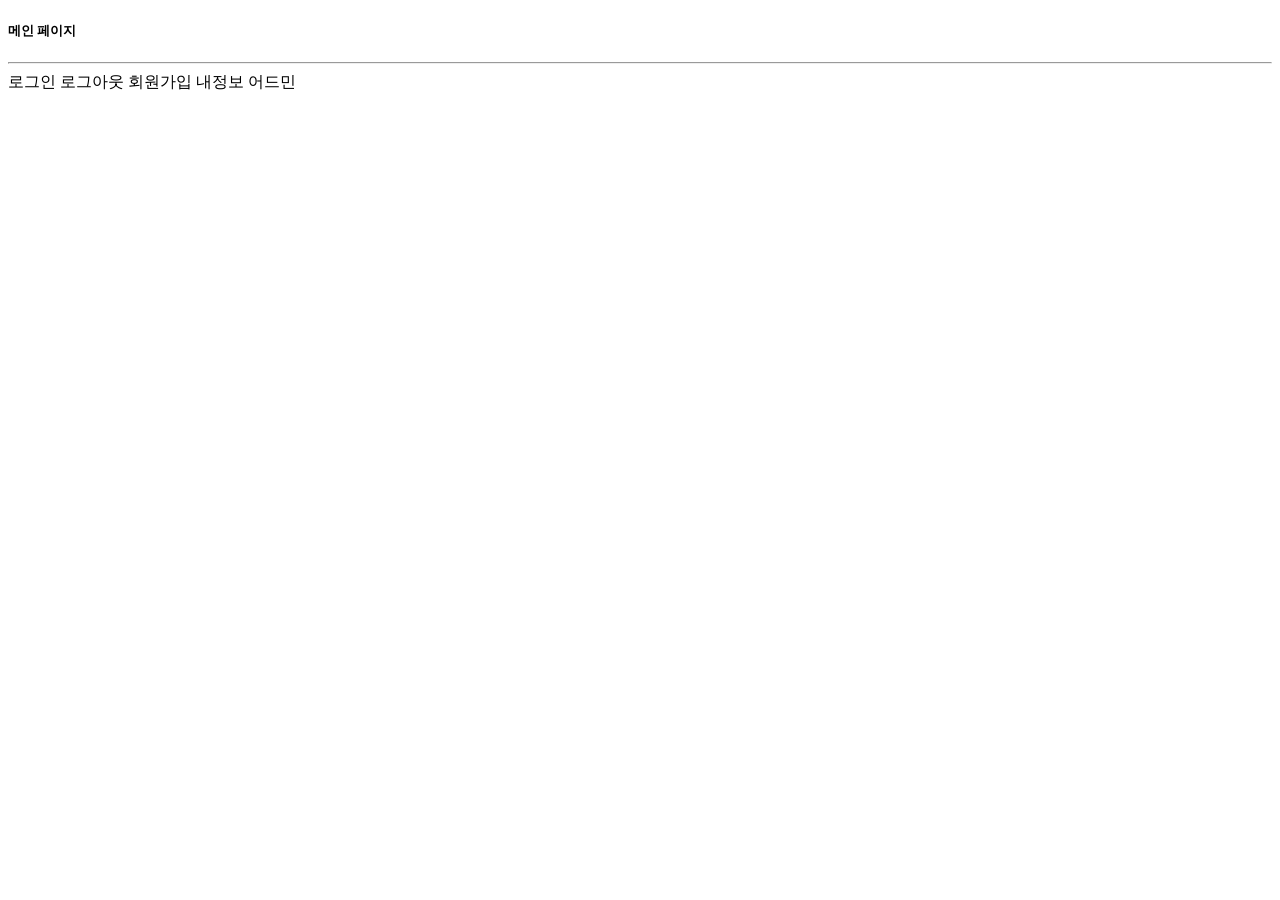
==== spring_security_demo/src/main/resources/templates/index.html @ 2bc2861c "200814 FEATURE: Spring Security Demo function complete" ====
<!DOCTYPE html>
<html lang="en" xmlns:th="http://www.w3.org/1999/xhtml" xmlns:sec="http://www.w3.org/1999/xhtml">
<head>
<meta charset="UTF-8">
<title>MAIN</title>
</head>
<body>
	<h5> 메인 페이지 </h5>
	<hr>
	<a sec:authorize="isAnonymous()" th:href="@{/user/login}"> 로그인 </a>
	<a sec:authorize="isAuthenticated()" th:href="@{/user/logout}"> 로그아웃 </a>
	<a sec:authorize="isAnonymous()" th:href="@{/user/signup}"> 회원가입 </a>
	<a sec:authorize="hasRole('ROLE_MEMBER')" th:href="@{/user/info}"> 내정보 </a>
	<a sec:authorize="hasRole('ROLE_ADMIN')" th:href="@{/admin}"> 어드민 </a>
</body>
</html>
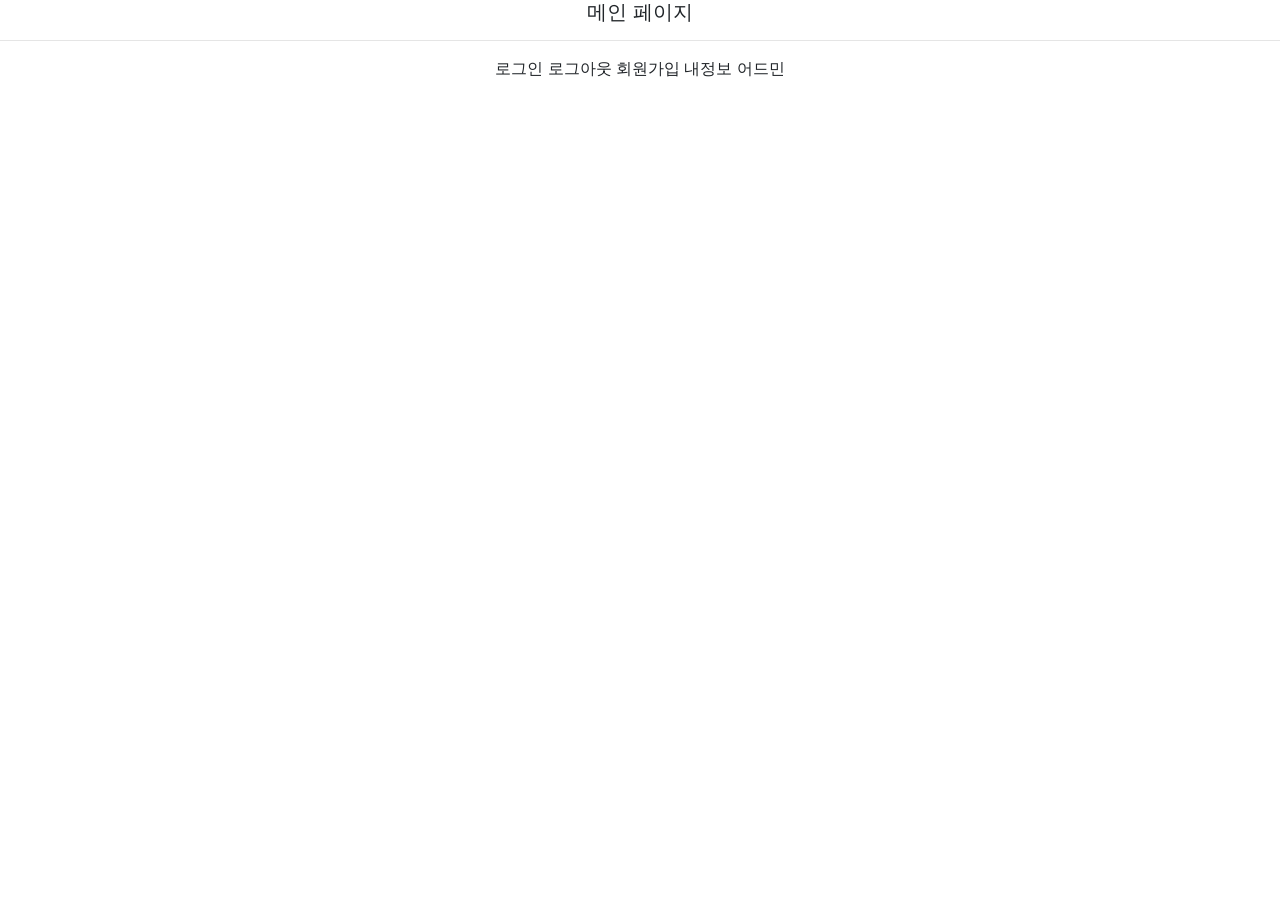
==== commit 03bb1bce: "200814 STYLE: design update" ====
--- a/spring_security_demo/src/main/resources/templates/index.html
+++ b/spring_security_demo/src/main/resources/templates/index.html
@@ -1,16 +1,26 @@
 <!DOCTYPE html>
 <html lang="en" xmlns:th="http://www.w3.org/1999/xhtml" xmlns:sec="http://www.w3.org/1999/xhtml">
+<link rel="stylesheet" href="https://stackpath.bootstrapcdn.com/bootstrap/4.5.2/css/bootstrap.min.css" integrity="sha384-JcKb8q3iqJ61gNV9KGb8thSsNjpSL0n8PARn9HuZOnIxN0hoP+VmmDGMN5t9UJ0Z" crossorigin="anonymous">
+
 <head>
 <meta charset="UTF-8">
 <title>MAIN</title>
+<style type="text/css">
+	body {
+		text-align:center;
+	}
+</style>
 </head>
 <body>
 	<h5> 메인 페이지 </h5>
 	<hr>
 	<a sec:authorize="isAnonymous()" th:href="@{/user/login}"> 로그인 </a>
+	<!-- 익명 사용자일 경우 로그인, 회원가입 버튼 노출 -->
 	<a sec:authorize="isAuthenticated()" th:href="@{/user/logout}"> 로그아웃 </a>
+	<!-- 인증된 사용자일 경우 로그아웃 버튼 노출 -->
 	<a sec:authorize="isAnonymous()" th:href="@{/user/signup}"> 회원가입 </a>
 	<a sec:authorize="hasRole('ROLE_MEMBER')" th:href="@{/user/info}"> 내정보 </a>
 	<a sec:authorize="hasRole('ROLE_ADMIN')" th:href="@{/admin}"> 어드민 </a>
+	<!--  특정 롤을 가진 사용자에게 특정 버튼 노출  -->
 </body>
 </html>
